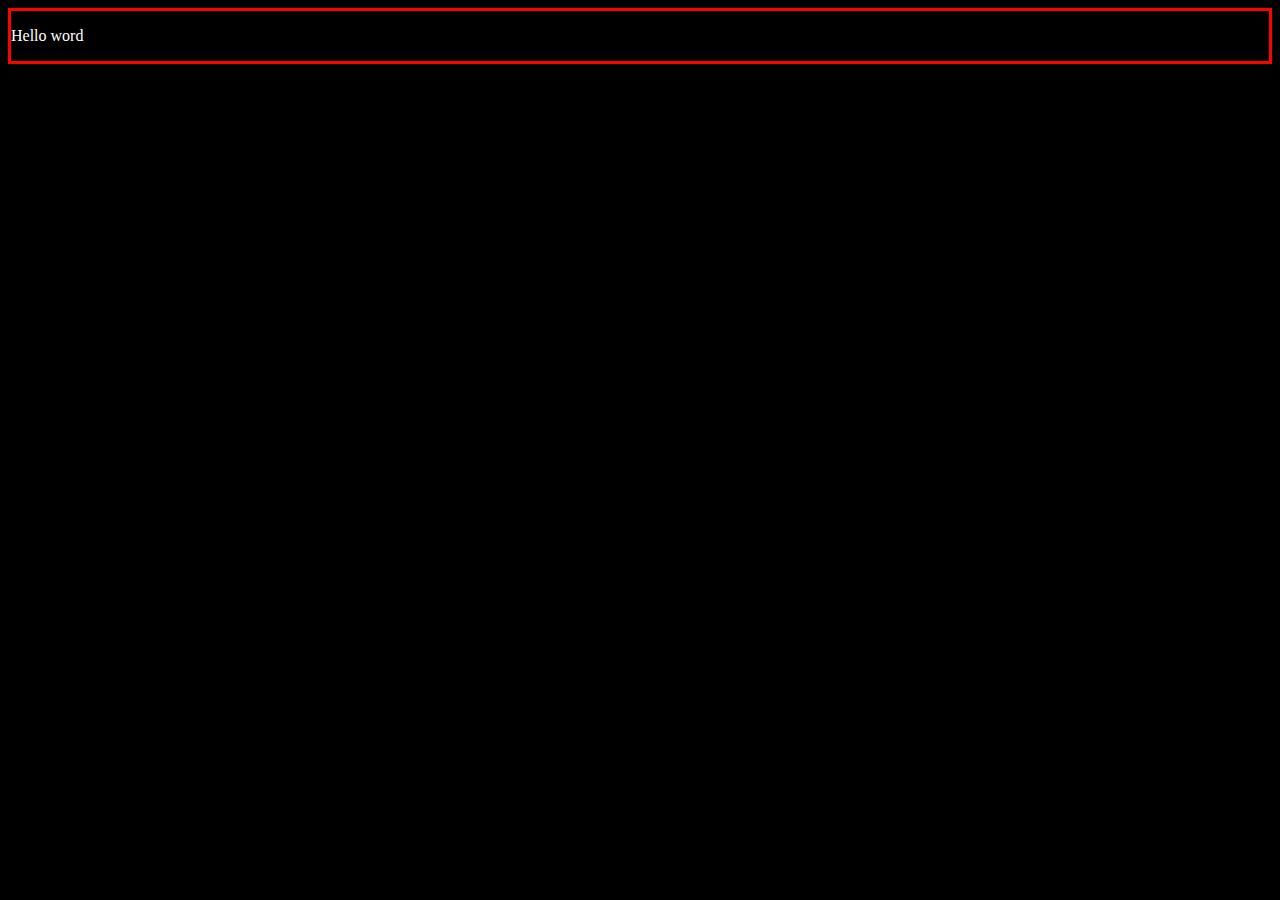
==== source/index.html @ ab0e0ced "add file" ====
<!DOCTYPE html>
<html>
    <head>
        <meta charset="utf-8" />
        <title>Lpro AIT</title>
        <link rel="stylesheet" href="styles/style.css" />
    </head>
    <body>
        <div class="welcome">
            <p>Hello word</p>
        </div>
    </body>
</html>
---- source/styles/style.css ----
body{
    background: black;
    color: white;
}

.welcome{
    border: 3px solid red;
    
}
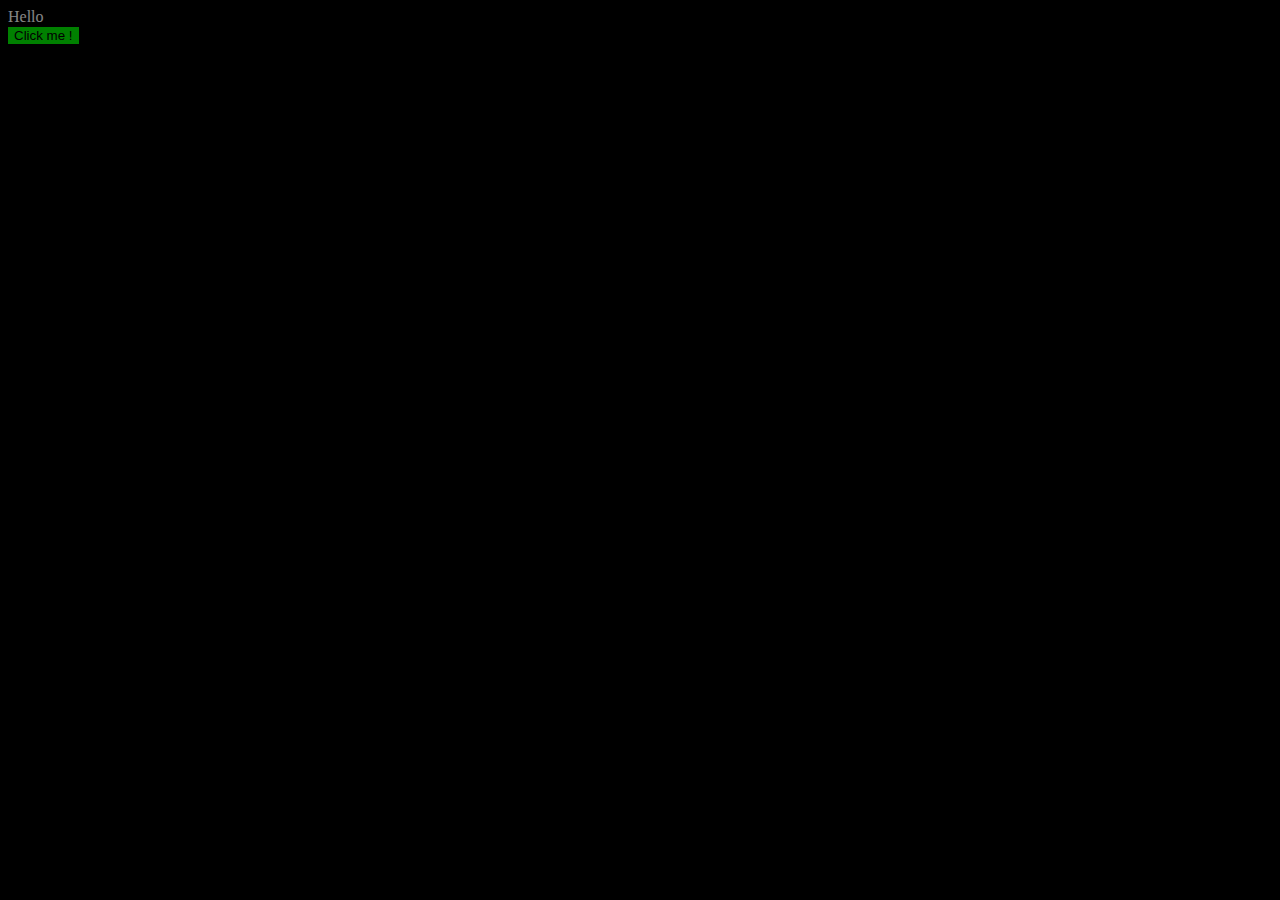
==== commit be8cc4f2: "fin cour" ====
--- a/source/index.html
+++ b/source/index.html
@@ -4,10 +4,16 @@
         <meta charset="utf-8" />
         <title>Lpro AIT</title>
         <link rel="stylesheet" href="styles/style.css" />
+        <script src="scripts/scripts.js"></script>
     </head>
-    <body>
-        <div class="welcome">
-            <p>Hello word</p>
+    <body onload="init()">
+        <div id="test">
+
+        </div>
+        <div>
+            <button onclick="test_button()" id="button">
+                Click me !
+            </button>
         </div>
     </body>
 </html>--- a/source/styles/style.css
+++ b/source/styles/style.css
@@ -3,7 +3,8 @@
     color: white;
 }
 
-.welcome{
-    border: 3px solid red;
-    
-}
+#button{
+    color:black;
+    background: green;
+    border: none;
+}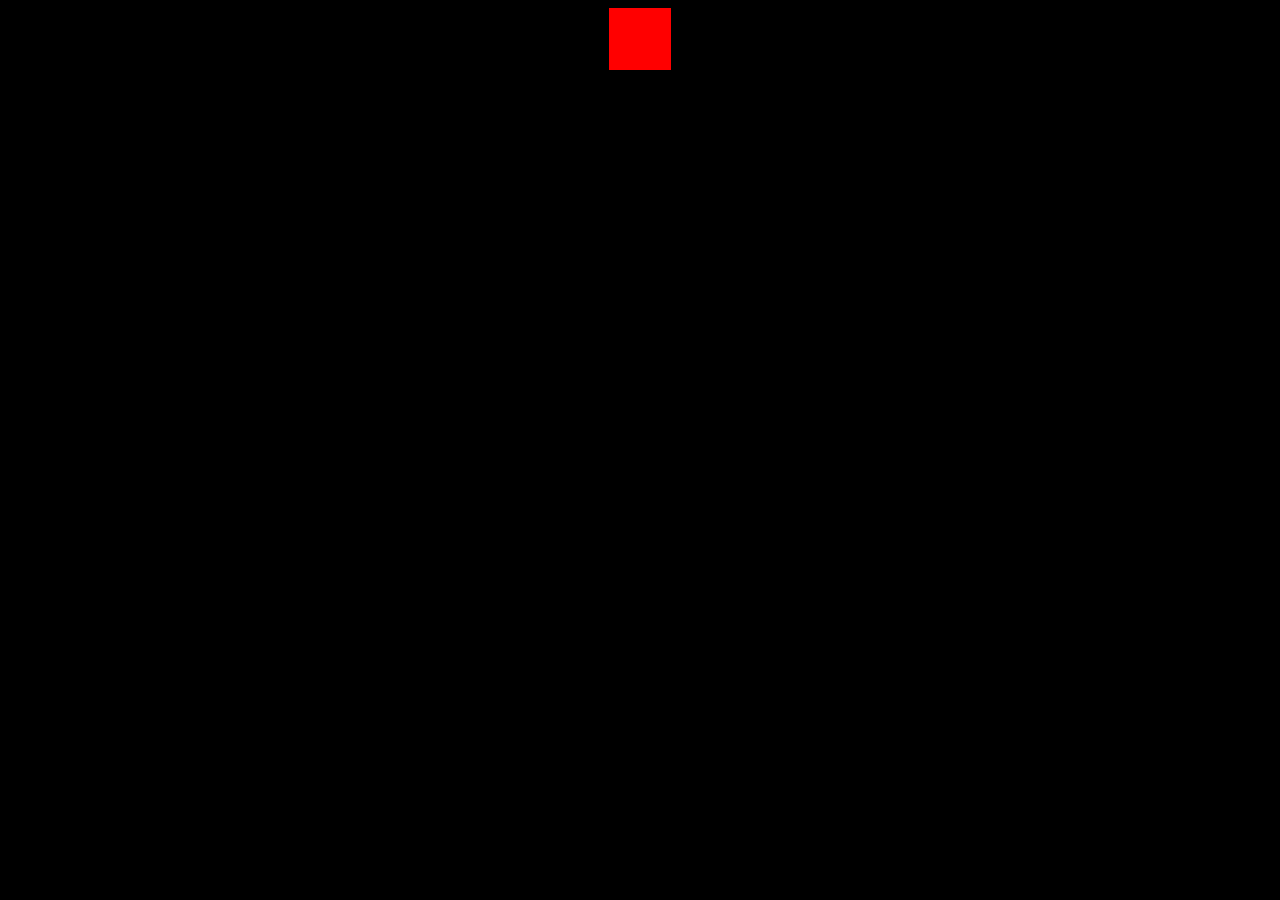
==== commit cb8758ff: "1" ====
--- a/source/index.html
+++ b/source/index.html
@@ -7,13 +7,7 @@
         <script src="scripts/scripts.js"></script>
     </head>
     <body onload="init()">
-        <div id="test">
-
-        </div>
-        <div>
-            <button onclick="test_button()" id="button">
-                Click me !
-            </button>
+        <div id="carre">
         </div>
     </body>
 </html>--- a/source/styles/style.css
+++ b/source/styles/style.css
@@ -3,8 +3,11 @@
     color: white;
 }
 
-#button{
-    color:black;
-    background: green;
-    border: none;
+#carre{
+    border : 1px solid red;
+    height: 60px;
+    width: 60px;
+    margin-top: 100px;
+    background: red;
+    margin: auto;
 }